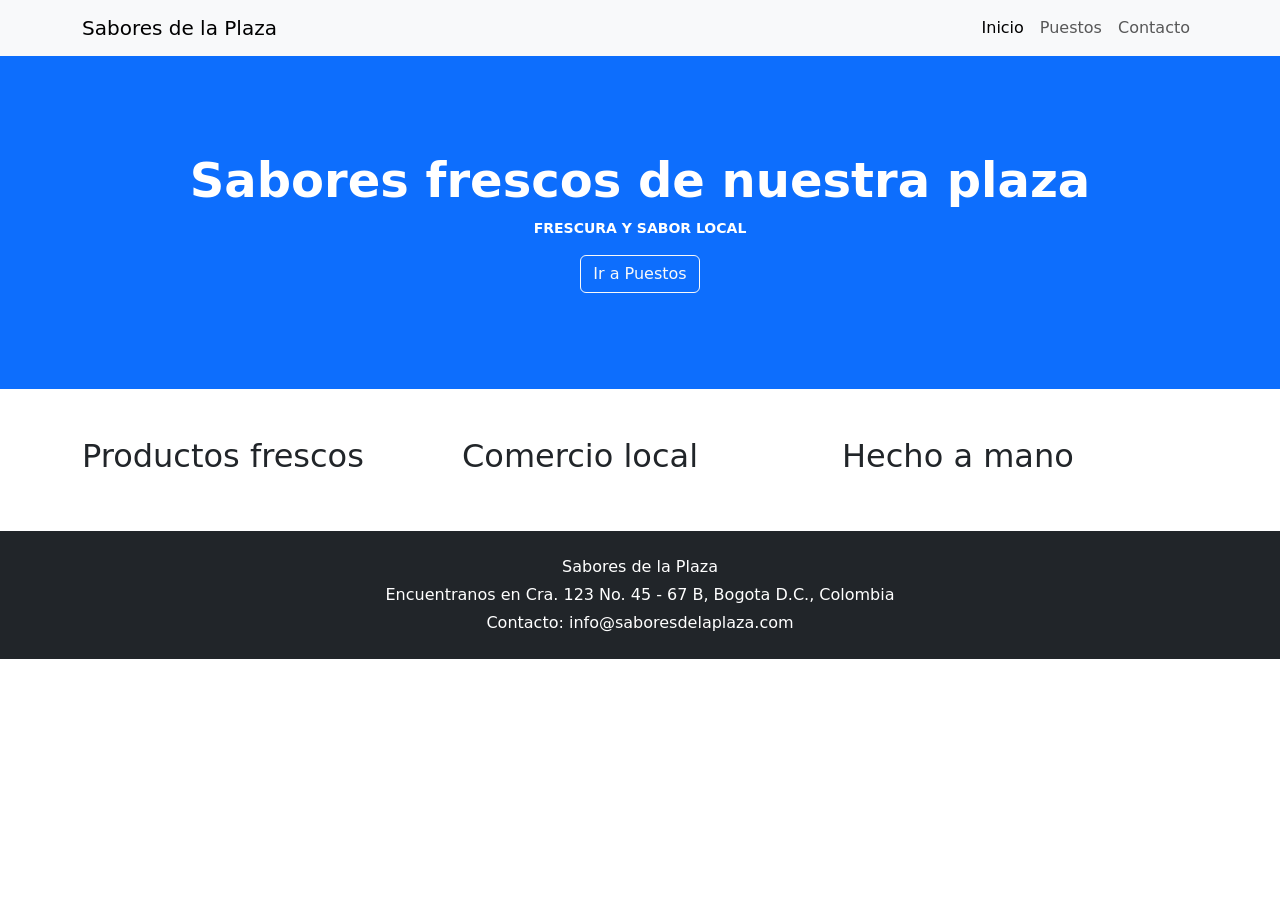
==== plaza/index.html @ 146f12a5 "Solución ejercicios 01 al 03, 04 en proceso" ====
<!--
============================================================
Página de INICIO · Sabores de la Plaza
Ejercicios 01, 02, 03, 07 y 08
============================================================
Sabores de la Plaza es un colectivo de puestos de una plaza de
mercado: fruteros, panadería, almuerzos, jugos naturales y café.
Quieren un sitio de tres páginas: index.html (esta), puestos.html
y contacto.html. Escribe tu HTML DEBAJO de este comentario.
Todo con Bootstrap: nada de JavaScript propio.

Ejercicio 01 · Bootstrap instalado (en las TRES páginas)
  - El esqueleto de siempre, con el <meta name="viewport">.
  - En el <head>: el CSS de Bootstrap 5 (cópialo de la documentación)
    y DESPUÉS tu <link href="styles.css" rel="stylesheet">.
  - Al final del <body>: el <script> de bootstrap.bundle.min.js.

Ejercicio 02 · Barra de navegación (idéntica en las TRES páginas)
  - Una navbar con navbar-expand-lg, la marca "Sabores de la Plaza"
    (clase navbar-brand) y el botón navbar-toggler para el celular.
  - El data-bs-target del botón apunta al id del div collapse.
  - Enlaces a index.html, puestos.html y contacto.html.

Ejercicio 03 · La bienvenida (solo en esta página)
  - Un banner (hero) con el único <h1> de esta página, una frase y un
    botón (clase btn) que lleve a puestos.html o a contacto.html.
  - Una fila con 3 o 4 bloques de presentación (fresco, local,
    hecho a mano…): uno debajo del otro en el celular y todos en
    una sola fila en el computador.
  - Un <footer> con los datos del colectivo.

Ejercicio 07 · El carrusel (aquí o en puestos.html)
  - El cliente quiere "fotos que pasen solas". Búscalo en
    Components → Carousel. Al menos 3 fotos, cada una con alt.
  - En plaza/img/ tienes 3 imágenes listas para usar.

Ejercicio 08 · La letra (en las TRES páginas)
  - El <link> de Google Fonts con tu fuente, en el <head>.
============================================================
-->

<!DOCTYPE html>
<html lang="es">

<head>
  <meta charset="UTF-8">
  <meta name="viewport" content="width=device-width, initial-scale=1.0">
  <title>Inicio</title>

  <link href="https://cdn.jsdelivr.net/npm/bootstrap@5.3.8/dist/css/bootstrap.min.css" rel="stylesheet"
    integrity="sha384-sRIl4kxILFvY47J16cr9ZwB07vP4J8+LH7qKQnuqkuIAvNWLzeN8tE5YBujZqJLB" crossorigin="anonymous">
  <link href="styles.css" rel="stylesheet">

</head>

<body>

  <nav class="navbar navbar-expand-lg navbar-light bg-light">
    <div class="container">

      <a class="navbar-brand" href="index.html">
        Sabores de la Plaza
      </a>

      <button class="navbar-toggler" type="button" data-bs-toggle="collapse" data-bs-target="#menuPrincipal"
        aria-controls="menuPrincipal" aria-expanded="false" aria-label="Abrir menú">

        <span class="navbar-toggler-icon"></span>
      </button>

      <div class="collapse navbar-collapse" id="menuPrincipal">
        <ul class="navbar-nav ms-auto">

          <li class="nav-item">
            <a class="nav-link active" href="index.html">Inicio</a>
          </li>

          <li class="nav-item">
            <a class="nav-link" href="puestos.html">Puestos</a>
          </li>

          <li class="nav-item">
            <a class="nav-link" href="contacto.html">Contacto</a>
          </li>

        </ul>
      </div>

    </div>
  </nav>


  <header id="inicio" class="bg-primary text-white text-center py-5">
    <div class="container py-lg-5">
      <h1 class="display-5 fw-bold">Sabores frescos de nuestra plaza</h1>
      <p class="text-uppercase small fw-semibold">Frescura y sabor local</p>
      <a href="puestos.html" class="btn btn-outline-light">Ir a Puestos</a>
    </div>
  </header>

  <main>
    <section class="container my-5">
      <div class="row">
        <div class="col-12 col-lg-4">
          <h2>Productos frescos</h2>
        </div>
        <div class="col-12 col-lg-4">
          <h2>Comercio local</h2>
        </div>
        <div class="col-12 col-lg-4">
          <h2>Hecho a mano</h2>
        </div>
      </div>
    </section>
  </main>

  <footer class="bg-dark text-white text-center py-4">
    <div class="container">
      <p class="mb-1">Sabores de la Plaza</p>
      <p class="mb-1">Encuentranos en Cra. 123 No. 45 - 67 B, Bogota D.C., Colombia</p>
      <p class="mb-0">Contacto: info@saboresdelaplaza.com</p>
    </div>
  </footer>

  <script src="https://cdn.jsdelivr.net/npm/bootstrap@5.3.8/dist/js/bootstrap.bundle.min.js"
    integrity="sha384-FKyoEForCGlyvwx9Hj09JcYn3nv7wiPVlz7YYwJrWVcXK/BmnVDxM+D2scQbITxI" crossorigin="anonymous">
    </script>

</body>


</html>
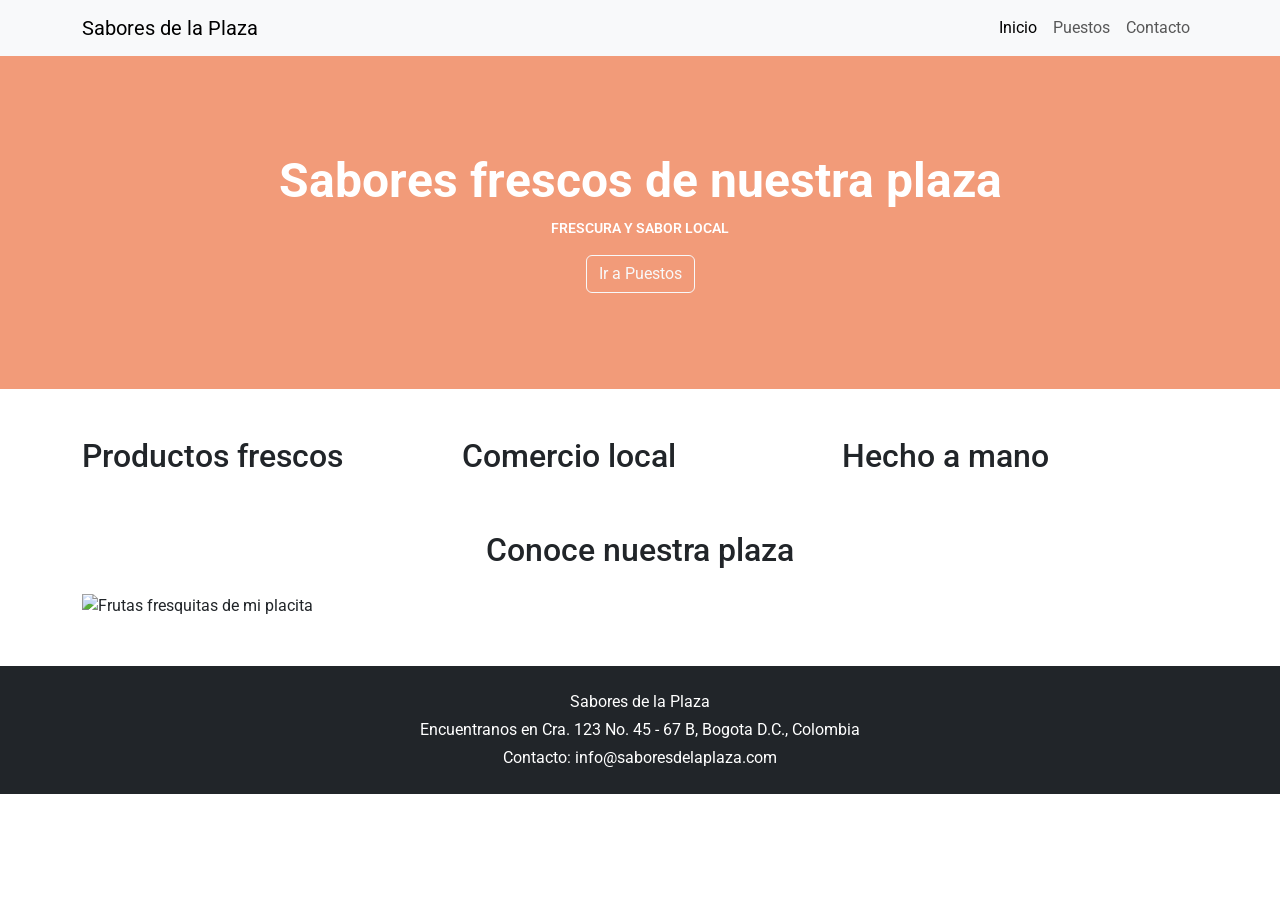
==== commit cded2d9f: "Se resuelven los ejercicios del taller" ====
--- a/plaza/index.html
+++ b/plaza/index.html
@@ -46,6 +46,8 @@
   <meta charset="UTF-8">
   <meta name="viewport" content="width=device-width, initial-scale=1.0">
   <title>Inicio</title>
+
+  <link rel="stylesheet" href="https://fonts.googleapis.com/css2?family=Roboto:wght@400;700&display=swap">
 
   <link href="https://cdn.jsdelivr.net/npm/bootstrap@5.3.8/dist/css/bootstrap.min.css" rel="stylesheet"
     integrity="sha384-sRIl4kxILFvY47J16cr9ZwB07vP4J8+LH7qKQnuqkuIAvNWLzeN8tE5YBujZqJLB" crossorigin="anonymous">
@@ -112,6 +114,32 @@
         </div>
       </div>
     </section>
+
+
+    <section class="container my-5">
+      <h2 class="text-center mb-4">Conoce nuestra plaza</h2>
+
+      <div id="carruselPlaza" class="carousel slide" data-bs-ride="carousel">
+
+        <div class="carousel-inner">
+
+          <div class="carousel-item active">
+            <img src="img/frutas.svg" alt="Frutas fresquitas de mi placita">
+          </div>
+
+          <div class="carousel-item">
+            <img src="img/pan.svg" alt="El pan fresquito de mi placita">
+          </div>
+
+          <div class="carousel-item">
+            <img src="img/cafe.svg" alt="El café de mi placita">
+          </div>
+
+        </div>
+
+      </div>
+    </section>
+
   </main>
 
   <footer class="bg-dark text-white text-center py-4">
--- a/plaza/styles.css
+++ b/plaza/styles.css
@@ -0,0 +1,34 @@
+/*
+============================================================
+Ejercicio 08 · La identidad visual de Sabores de la Plaza
+============================================================
+El cliente pidió "nuestros propios colores, no el azul de todos
+los sitios" y "una letra que se sienta cálida".
+Escribe tu CSS DEBAJO de este comentario.
+
+  - En :root, cambia --bs-primary y --bs-primary-rgb por tu color
+    principal (el mismo color: uno en hexadecimal y otro en números).
+  - En :root, cambia --bs-body-font-family por la fuente que traes
+    de Google Fonts (el mismo nombre que va en el <link>).
+  - Una regla para .btn-primary que cambie --bs-btn-bg (y si
+    quieres, --bs-btn-border-color y --bs-btn-hover-bg).
+
+Recuerda: este archivo se enlaza DESPUÉS de Bootstrap.
+La paleta es tuya: colores cálidos de plaza de mercado.
+
+profe como me va a poner a hacer root TnT (crisis existencial nocturna)
+============================================================
+*/
+
+:root {
+  --bs-primary: #f29b79;
+  --bs-primary-rgb: 242, 155, 121;
+  --bs-body-font-family: "Roboto", sans-serif;
+}
+
+.btn-primary {
+  --bs-btn-bg: #f29b79;
+  /* Si quiero B) */
+  --bs-btn-border-color: #f29b79;
+  --bs-btn-hover-bg: #b03005;
+}
--- a/plaza/styles.css
+++ b/plaza/styles.css
@@ -0,0 +1,34 @@
+/*
+============================================================
+Ejercicio 08 · La identidad visual de Sabores de la Plaza
+============================================================
+El cliente pidió "nuestros propios colores, no el azul de todos
+los sitios" y "una letra que se sienta cálida".
+Escribe tu CSS DEBAJO de este comentario.
+
+  - En :root, cambia --bs-primary y --bs-primary-rgb por tu color
+    principal (el mismo color: uno en hexadecimal y otro en números).
+  - En :root, cambia --bs-body-font-family por la fuente que traes
+    de Google Fonts (el mismo nombre que va en el <link>).
+  - Una regla para .btn-primary que cambie --bs-btn-bg (y si
+    quieres, --bs-btn-border-color y --bs-btn-hover-bg).
+
+Recuerda: este archivo se enlaza DESPUÉS de Bootstrap.
+La paleta es tuya: colores cálidos de plaza de mercado.
+
+profe como me va a poner a hacer root TnT (crisis existencial nocturna)
+============================================================
+*/
+
+:root {
+  --bs-primary: #f29b79;
+  --bs-primary-rgb: 242, 155, 121;
+  --bs-body-font-family: "Roboto", sans-serif;
+}
+
+.btn-primary {
+  --bs-btn-bg: #f29b79;
+  /* Si quiero B) */
+  --bs-btn-border-color: #f29b79;
+  --bs-btn-hover-bg: #b03005;
+}
